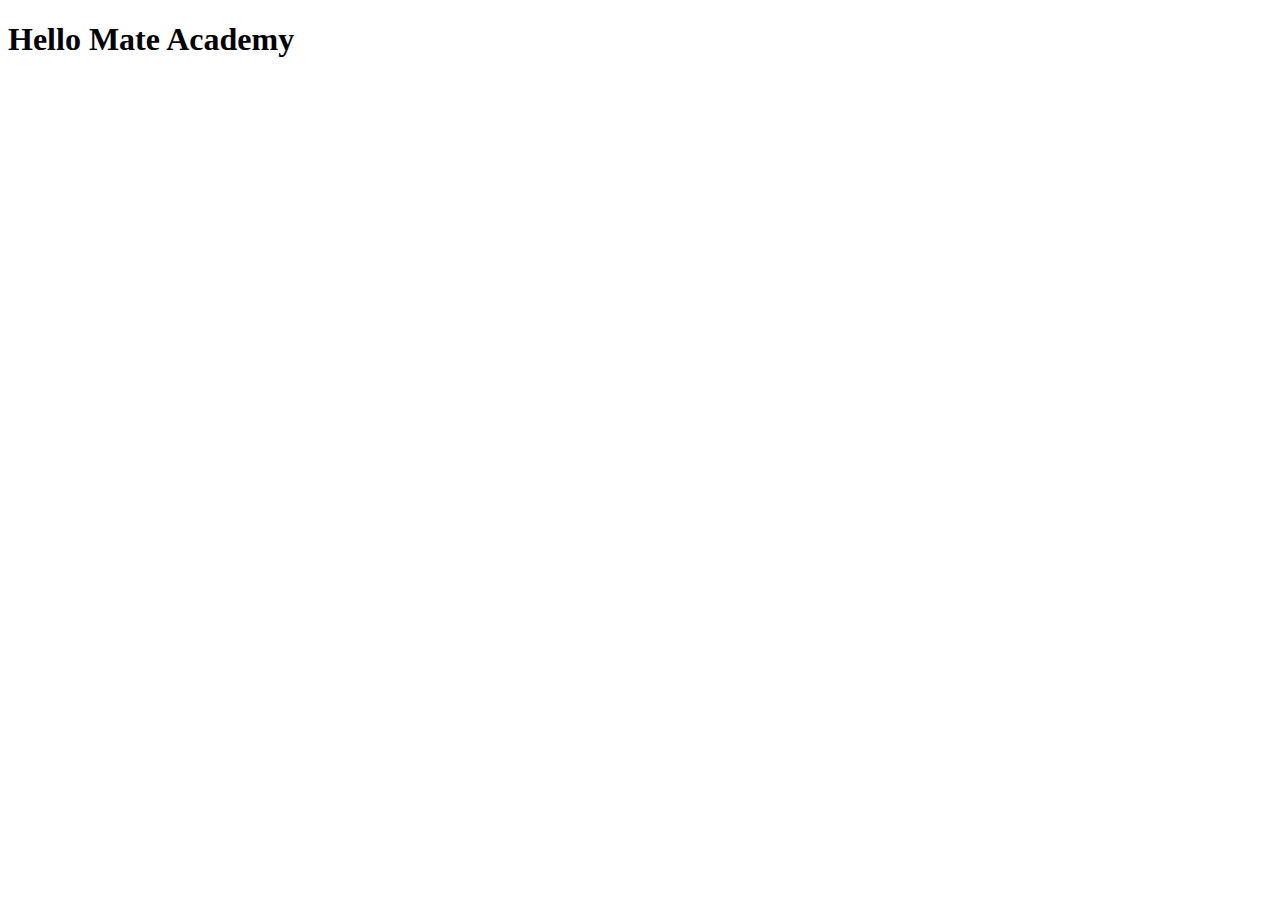
==== src/index.html @ eb5f8b9e "Initial commit" ====
<!DOCTYPE html>
<html lang="en">
  <head>
    <meta charset="UTF-8">
    <meta name="viewport" content="width=device-width, initial-scale=1.0">
    <title>Title</title>
    <link rel="stylesheet" href="./styles/main.scss">
  </head>
  <body>
    <h1>Hello Mate Academy</h1>
    <script type="text/javascript" src="scripts/main.js"></script>
  </body>
</html>
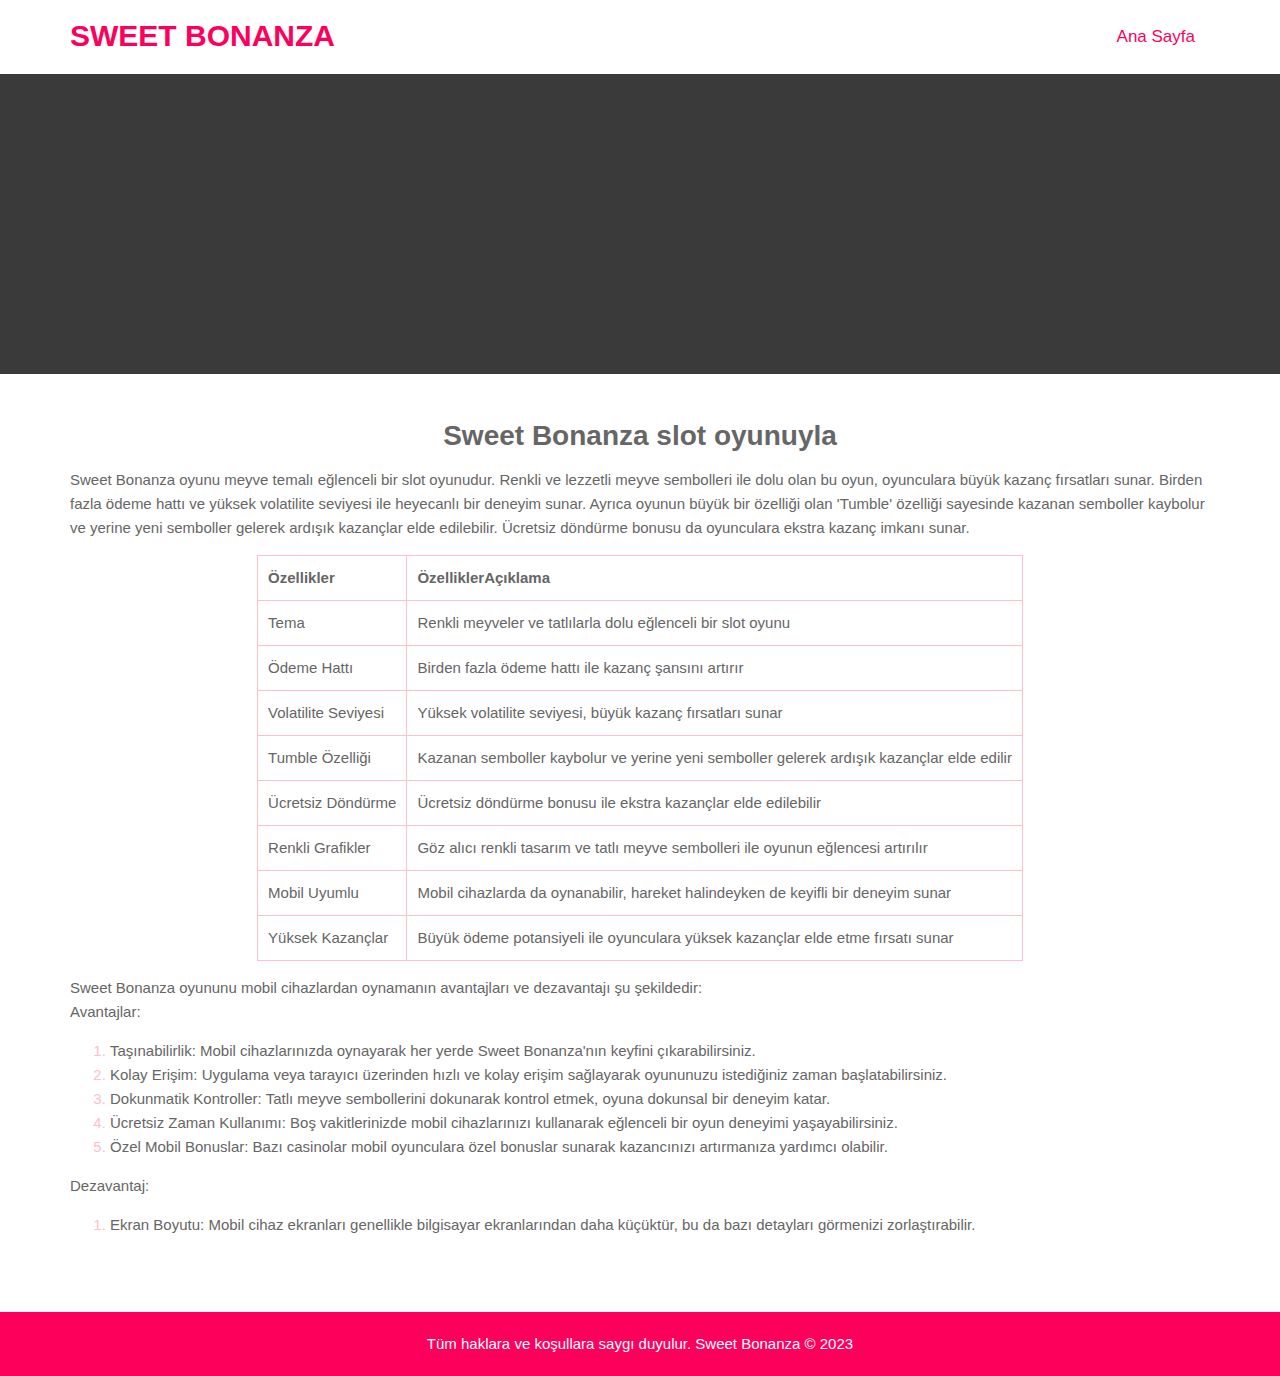
==== commit 88d5476a: "solution" ====
--- a/src/index.html
+++ b/src/index.html
@@ -1,13 +1,116 @@
 <!DOCTYPE html>
-<html lang="en">
+<html lang="tr">
   <head>
     <meta charset="UTF-8">
     <meta name="viewport" content="width=device-width, initial-scale=1.0">
     <title>Title</title>
-    <link rel="stylesheet" href="./styles/main.scss">
+    <link rel="stylesheet" href="styles/style.css">
   </head>
   <body>
-    <h1>Hello Mate Academy</h1>
+    <header class="navbar">
+      <div class="container">
+        <div class="navbar-header">
+          <p class="site-title">
+            <a href="/">Sweet Bonanza</a>
+          </p>
+        </div>
+        <div class="main-navigation collapse navbar-collapse">
+          <ul>
+            <li>
+              <a href="/">Ana Sayfa</a>
+            </li>
+          </ul>
+        </div>
+      </div>
+    </header>
+    <div class="wrapper">
+      <div class="container">
+      </div>
+    </div>
+    <div class="container site-content">
+      <main>
+        <h1>Sweet Bonanza slot oyunuyla</h1>
+        <p>Sweet Bonanza oyunu meyve temalı eğlenceli bir slot oyunudur. Renkli ve 
+          lezzetli meyve sembolleri ile dolu olan bu oyun, oyunculara büyük kazanç 
+          fırsatları sunar. Birden fazla ödeme hattı ve yüksek volatilite seviyesi ile 
+          heyecanlı bir deneyim sunar. Ayrıca oyunun büyük bir özelliği olan 
+          'Tumble' özelliği sayesinde kazanan semboller kaybolur ve yerine yeni 
+          semboller gelerek ardışık kazançlar elde edilebilir. Ücretsiz döndürme 
+          bonusu da oyunculara ekstra kazanç imkanı sunar.
+        </p>
+        <div class="table_container">
+          <table>
+            <tbody>
+              <tr>
+                <td><strong>Özellikler</strong></td>
+                <td><strong>ÖzelliklerAçıklama</strong></td>
+              </tr>
+              <tr>
+                <td>Tema</td>
+                <td>Renkli meyveler ve tatlılarla dolu eğlenceli bir slot oyunu</td>
+              </tr>
+              <tr>
+                <td>Ödeme Hattı</td>
+                <td>Birden fazla ödeme hattı ile kazanç şansını artırır</td>
+              </tr>
+              <tr>
+                <td>Volatilite Seviyesi</td>
+                <td>Yüksek volatilite seviyesi, büyük kazanç fırsatları sunar</td>
+              </tr>
+              <tr>
+                <td>Tumble Özelliği</td>
+                <td>Kazanan semboller kaybolur ve yerine yeni semboller gelerek 
+                  ardışık kazançlar elde edilir</td>
+              </tr>
+              <tr>
+                <td>Ücretsiz Döndürme</td>
+                <td>Ücretsiz döndürme bonusu ile ekstra kazançlar elde edilebilir</td>
+              </tr>
+              <tr>
+                <td>Renkli Grafikler</td>
+                <td>Göz alıcı renkli tasarım ve tatlı meyve sembolleri ile oyunun eğlencesi artırılır</td>
+              </tr>
+              <tr>
+                <td>Mobil Uyumlu</td>
+                <td>Mobil cihazlarda da oynanabilir, hareket halindeyken de keyifli bir deneyim sunar</td>
+              </tr>
+              <tr>
+                <td>Yüksek Kazançlar</td>
+                <td>Büyük ödeme potansiyeli ile oyunculara yüksek kazançlar elde etme fırsatı sunar</td>
+              </tr>
+            </tbody>
+          </table>
+        </div>
+        <p>Sweet Bonanza oyununu mobil cihazlardan oynamanın avantajları ve 
+          dezavantajı şu şekildedir:</p>
+          <p>Avantajlar:</p>
+          <ol>
+            <li>Taşınabilirlik: Mobil cihazlarınızda oynayarak her yerde Sweet 
+              Bonanza'nın keyfini çıkarabilirsiniz.</li>
+            <li>Kolay Erişim: Uygulama veya tarayıcı üzerinden hızlı ve kolay 
+              erişim sağlayarak oyununuzu istediğiniz zaman başlatabilirsiniz.</li>
+            <li>Dokunmatik Kontroller: Tatlı meyve sembollerini dokunarak 
+              kontrol etmek, oyuna dokunsal bir deneyim katar.</li>
+            <li>Ücretsiz Zaman Kullanımı: Boş vakitlerinizde mobil cihazlarınızı 
+              kullanarak eğlenceli bir oyun deneyimi yaşayabilirsiniz.</li>
+            <li>Özel Mobil Bonuslar: Bazı casinolar mobil oyunculara özel 
+              bonuslar sunarak kazancınızı artırmanıza yardımcı olabilir.</li>
+          </ol>
+          <p>Dezavantaj:</p>
+          <ol>
+            <li>Ekran Boyutu: Mobil cihaz ekranları genellikle bilgisayar 
+              ekranlarından daha küçüktür, bu da bazı detayları görmenizi 
+              zorlaştırabilir.</li>
+          </ol>
+      </main>
+    </div>
+    <footer>
+      <div class="container">
+        <div class="footer_text">
+          <p>Tüm haklara ve koşullara saygı duyulur. Sweet Bonanza © 2023</p>
+        </div>
+      </div>
+    </footer>
     <script type="text/javascript" src="scripts/main.js"></script>
   </body>
 </html>
--- a/src/styles/style.css
+++ b/src/styles/style.css
@@ -0,0 +1,201 @@
+* {
+  box-sizing: border-box;
+  scroll-behavior: smooth;
+}
+
+body {
+  color: #666;
+  line-height: 24px;
+  font-weight: 400;
+  font-size: 15px;
+  font-family: "Open Sans", sans-serif;
+  word-wrap: break-word;
+}
+
+body, div, p , h1, h2, h3, h4, a, span, section, article {
+  margin: 0;
+  padding: 0;
+}
+
+header {
+  background-color: #fff;
+  padding: 10px 0;
+  position: relative;
+  min-height: 50px;
+  border: 1px solid transparent;
+}
+
+.site-title > a{
+  font-size: 30px;
+  line-height: 30px;
+  text-transform: uppercase;
+  color: #fc005c;
+  font-weight: 700;
+  text-decoration: none;
+}
+
+.collapse > ul > li > a {
+  color: #fc005c;
+  line-height: 20px;
+  text-decoration: none;
+  white-space: nowrap;
+  font-size: 17px;
+  padding: 10px 15px;
+  font-weight: 400;
+}
+
+table {
+  display: block;
+  margin: 15px auto;
+  border-collapse: collapse;
+  width: fit-content;
+  overflow: auto;
+  min-width: 450px;
+}
+
+tbody {
+  width: 100%;
+}
+
+table td {
+  border: 1px solid pink;
+  padding: 10px;
+  vertical-align: middle;
+}
+
+.content {
+  display: flex;
+  gap: 30px;
+  align-items: center;
+}
+
+.list_titles {
+  white-space: nowrap;
+}
+
+.content > ul > li > a {
+  color: black;
+  text-decoration: none;
+}
+.collapse > ul {
+  list-style-type: none;
+}
+
+h2, h3, h4 {
+  font-size: 28px;
+  color: #3a3a3a;
+  font-weight: 700;
+}
+
+header > .container:first-of-type {
+  height: 52px;
+}
+
+.table_container {
+  overflow: auto;
+}
+
+.container {
+  padding-right: 15px;
+  padding-left: 15px;
+  margin-right: auto;
+  margin-left: auto;
+  display: flex;
+  justify-content: space-between;
+  align-items: center;
+}
+
+h1, h2, h3, h4 {
+  margin-top: 20px;
+  margin-bottom: 20px;
+}
+
+h1 {
+  font-size: 28px;
+  text-align: center;
+}
+
+.site-content {
+  margin: 30px auto 60px;
+}
+
+.wrapper {
+  background-image: url('https://sweetbonanza.life/wp-content/uploads/2023/03/sweetbonanza.webp');
+  background-repeat: no-repeat;
+  background-size: cover;
+  background-attachment: fixed;
+  background-position: center;
+  height: 300px;
+  width: 100%;
+  position: relative;
+  background-color: #3a3a3a;
+  overflow: hidden;
+}
+
+.title_wrapper {
+  position: absolute;
+  top: 50%;
+  transform: translateX(-50%) translateY(-50%);
+  width: 100%;
+  text-align: center;
+  left: 50%;
+}
+
+main {
+  width: 100%;
+}
+
+.title_wrapper > p {
+  color: #fff;
+  font-size: 28px;
+  font-weight: 700;
+}
+
+footer {
+  padding: 20px 0;
+  margin-top: 30px;
+  background-color: #fc005c;
+}
+
+.footer_text {
+  display: flex;
+  color: #fff;
+}
+
+.footer_text > p > a {
+  color: #aaa;
+  text-decoration: none;
+}
+
+footer > .container {
+  justify-content: center;
+  text-align: center;
+}
+
+li::marker {
+  color: pink;
+}
+
+@media (min-width: 768px) {
+  .container {
+      width:750px
+  }
+}
+
+@media (min-width: 992px) {
+  .container {
+      width:970px
+  }
+}
+
+@media (min-width: 1200px) {
+  .container {
+      width:1170px
+  }
+}
+
+@media (max-width: 768px) {
+  .content {
+    flex-direction: column;
+  }
+}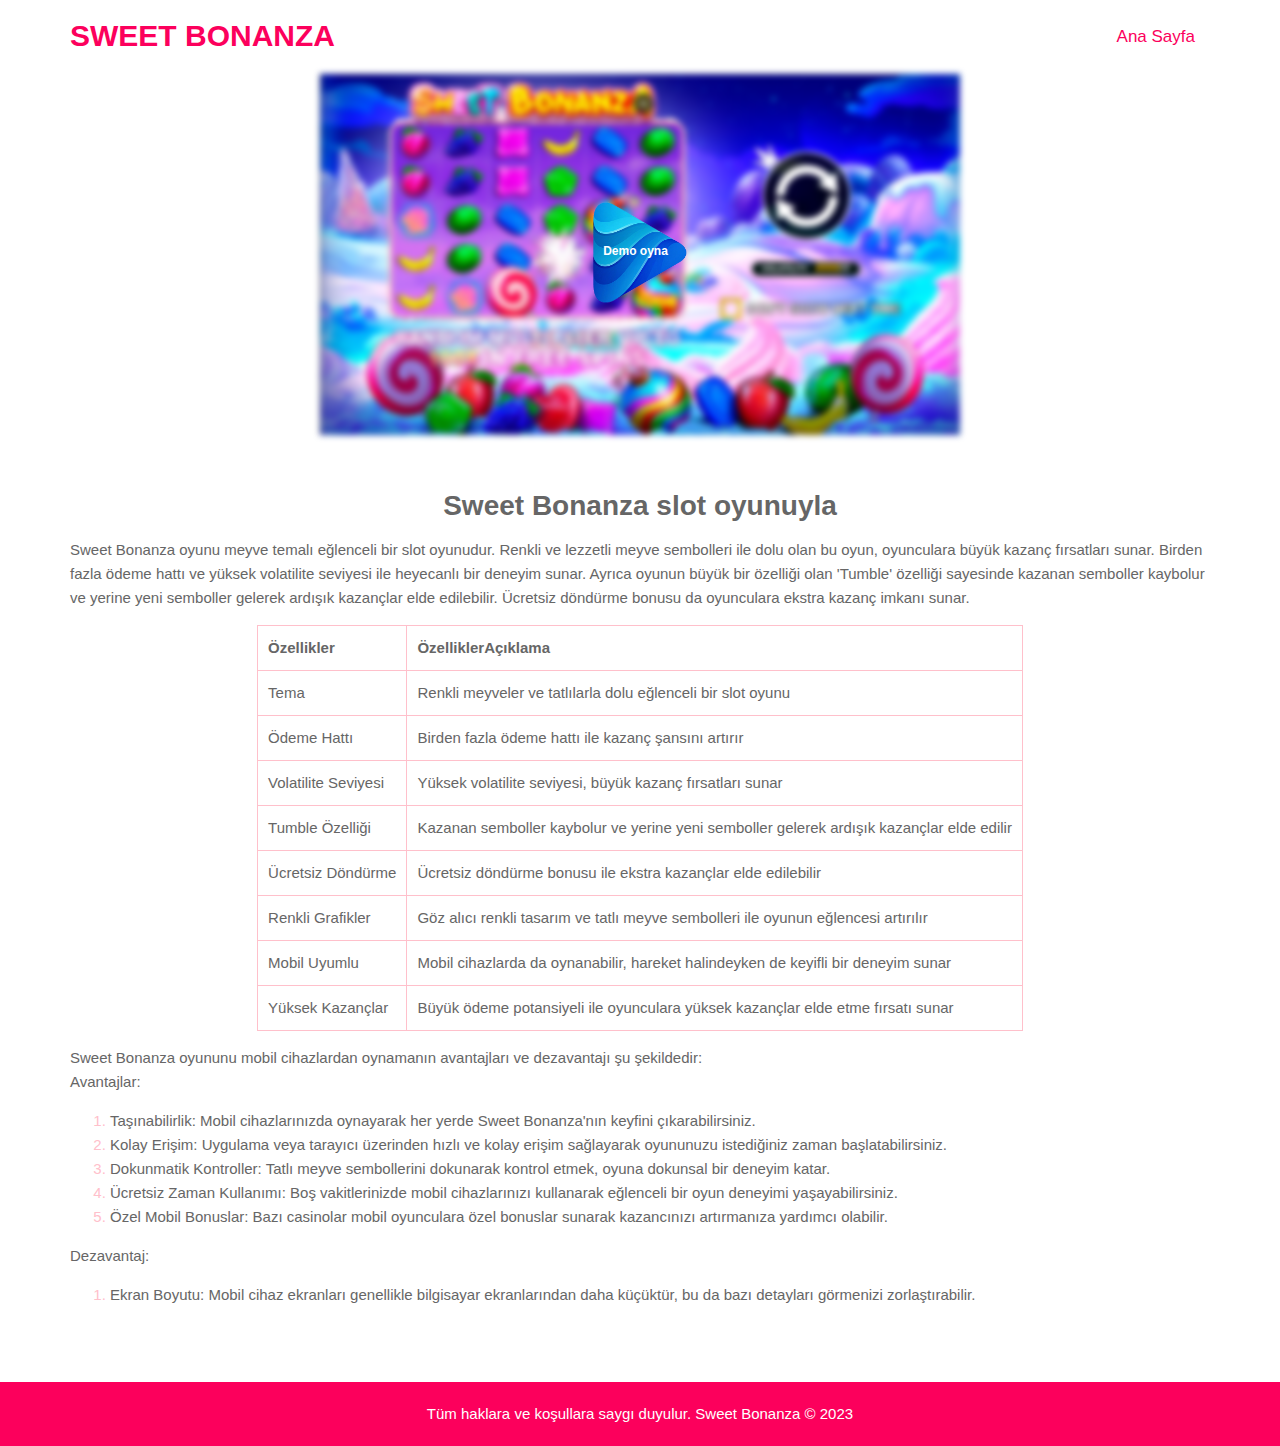
==== commit a23d1bed: "solution" ====
--- a/src/index.html
+++ b/src/index.html
@@ -3,10 +3,15 @@
   <head>
     <meta charset="UTF-8">
     <meta name="viewport" content="width=device-width, initial-scale=1.0">
-    <title>Title</title>
+    <title>Sweet Bonanza Oyna: Demo, Bahis, Bonus</title>
+    <meta name="description" content="Sweet Bonanza slot oyunuyla renkli dünyada tatlı kazançlar elde edin. Meyve  dolu makaralarda büyük ödülleri yakalayın. Hemen deneyin!">
     <link rel="stylesheet" href="styles/style.css">
+    <meta name="robots" content="noarchive">
+        <link rel="shortcut icon" href="images/favicon.png" type="image/x-icon">
+    <link rel="amphtml" href="ttps://sweetbonanzagiris.site/">
+    <link rel="canonical" href="https://ngonco.net/">
   </head>
-  <body>
+  <body class="body">
     <header class="navbar">
       <div class="container">
         <div class="navbar-header">
@@ -24,8 +29,12 @@
       </div>
     </header>
     <div class="wrapper">
-      <div class="container">
-      </div>
+      <img src="images/game.jpg" alt="game" class="game">
+        <button class="play_button">
+          <img src="images/play.png" alt="play" class="play">
+          <span class="play_text">Demo oyna</span>
+        </button>
+      </img>
     </div>
     <div class="container site-content">
       <main>
@@ -102,6 +111,22 @@
               ekranlarından daha küçüktür, bu da bazı detayları görmenizi 
               zorlaştırabilir.</li>
           </ol>
+          <div class="game_container">
+            <button class="button_close"></button>
+            <div class="iframe_wrapper">
+              <iframe 
+              src="https://demogamesfree.pragmaticplay.net/gs2c/openGame.do?lang=tr&cur=TRY&gameSymbol=vs20fruitsw&websiteUrl=https%3A%2F%2Fdemogamesfree.pragmaticplay.net&jurisdiction=99&lobbyURL=https%3A%2F%2Fwww.pragmaticplay.com" 
+              aria-hidden="true" 
+              tabindex="1" 
+              title="Intentionally hidden" 
+              scrolling="no" 
+              frameborder="0" 
+              frameborder="0"
+            >
+            </iframe>
+            <button type="button" class="iframe_button" onclick="window.open('https://bgel.wqetxrk.com/?partner=p1634p15744p73bc&source=bahisyasal#signup', '_blank')" >Para ile oyna</button>
+            </div>
+          </div>
       </main>
     </div>
     <footer>
--- a/src/styles/style.css
+++ b/src/styles/style.css
@@ -6,6 +6,7 @@
 body {
   color: #666;
   line-height: 24px;
+  /* overflow: hidden; */
   font-weight: 400;
   font-size: 15px;
   font-family: "Open Sans", sans-serif;
@@ -120,16 +121,14 @@
 }
 
 .wrapper {
-  background-image: url('https://sweetbonanza.life/wp-content/uploads/2023/03/sweetbonanza.webp');
   background-repeat: no-repeat;
   background-size: cover;
   background-attachment: fixed;
   background-position: center;
   height: 300px;
+  margin-bottom: 100px;
   width: 100%;
   position: relative;
-  background-color: #3a3a3a;
-  overflow: hidden;
 }
 
 .title_wrapper {
@@ -176,6 +175,140 @@
   color: pink;
 }
 
+.hidden {
+  overflow: hidden;
+}
+
+.game_container {
+  position: fixed;
+  top: 0;
+  display: none;
+  left: 0;
+  width: 100vw;
+  height: 100vh;
+  background-color: rgba(0, 0, 0, .95);
+  z-index: 99999;
+  overflow: hidden;
+}
+
+.button_close {
+  position: absolute;
+  top: 20px;
+  right: 30px;
+  width: 40px;
+  height: 40px;
+  border-radius: 50%;
+  color: #fff;
+  background-color: #195cbd;
+  border: 2px solid #fff;
+  transition: all .2s;
+  z-index: 12;
+  cursor: pointer;
+}
+
+.button_close::after {
+  content: '\2716';
+  position: absolute;
+  top: 50%;
+  left: 50%;
+  font-size: 30px;
+  transform: translate(-50%, -50%);
+  color: inherit;
+}
+
+.game_open {
+  display: block;
+}
+
+.iframe_wrapper {
+  position: absolute;
+  overflow: hidden;
+  top: 50%;
+  left: 50%;
+  transform: translate(-50%, -50%);
+  width: 100%;
+  min-height: 400px;
+  height: 80%;
+  min-width: 300px;
+  z-index: 1000000;
+}
+
+iframe {
+  width: 100%;
+  height: 80vh;
+  border: 0;
+  overflow: hidden;
+}
+
+.iframe_button {
+  position: relative;
+  left: 50%;
+  transform: translate(-50%, 0);
+  height: 56px;
+  border-radius: 10px;
+  line-height: 56px;
+  text-align: center;
+  background-color: #1292f0;
+  font-size: 18px;
+  color: #fff;
+  padding: 0 22px;
+  z-index: 2;
+  border: none;
+  cursor: pointer;
+  animation: moving 1s ease-in 4s;
+  animation-fill-mode: forwards;
+}
+
+@keyframes moving {
+  0% {
+    transform: translate(-50%, 0);
+    bottom: 0px;
+    opacity: 0;
+  } 100% {
+    transform: translate(-50%, -60px );
+    bottom: 10px;
+    opacity: 1;
+  }
+}
+
+.game {
+  width: 50%;
+  position: relative;
+  left: 50%;
+  filter: blur(3px);
+  max-height: 400px;
+  -webkit-filter: blur(3px);
+  min-height: 300px;
+  transform: translateX(-50%);
+}
+
+.play_button {
+  background-color: transparent;
+  border: none;
+}
+
+.play_button {
+  position: absolute;
+  cursor: pointer;
+  top: 65%;
+  left: 50%;
+  transform: translate(-50%, -50%);
+}
+
+.play {
+  height: 100px;
+}
+
+.play_text {
+  position: absolute;
+  white-space: nowrap;
+  color: #fff;
+  font-weight: 600;
+  font-size: 12px;
+  left: 15%;
+  top: 40%;
+}
+
 @media (min-width: 768px) {
   .container {
       width:750px
@@ -194,8 +327,41 @@
   }
 }
 
+@media (max-width: 1320px) {
+  .play_button {
+    top: 60%;
+  }
+}
+
+@media (max-width: 1200px) {
+  .play_button {
+    top: 60%;
+  }
+
+  .wrapper {
+    margin-top: 50px;
+  }
+}
+
+@media (max-width: 1080px) {
+  .play_button {
+    top: 50%;
+  }
+}
+
+
+@media (max-width: 1000px) {
+  .wrapper {
+    margin-bottom: 0px;
+  }
+}
+
 @media (max-width: 768px) {
   .content {
     flex-direction: column;
   }
+
+  .game {
+    width: 85%;
+  }
 }